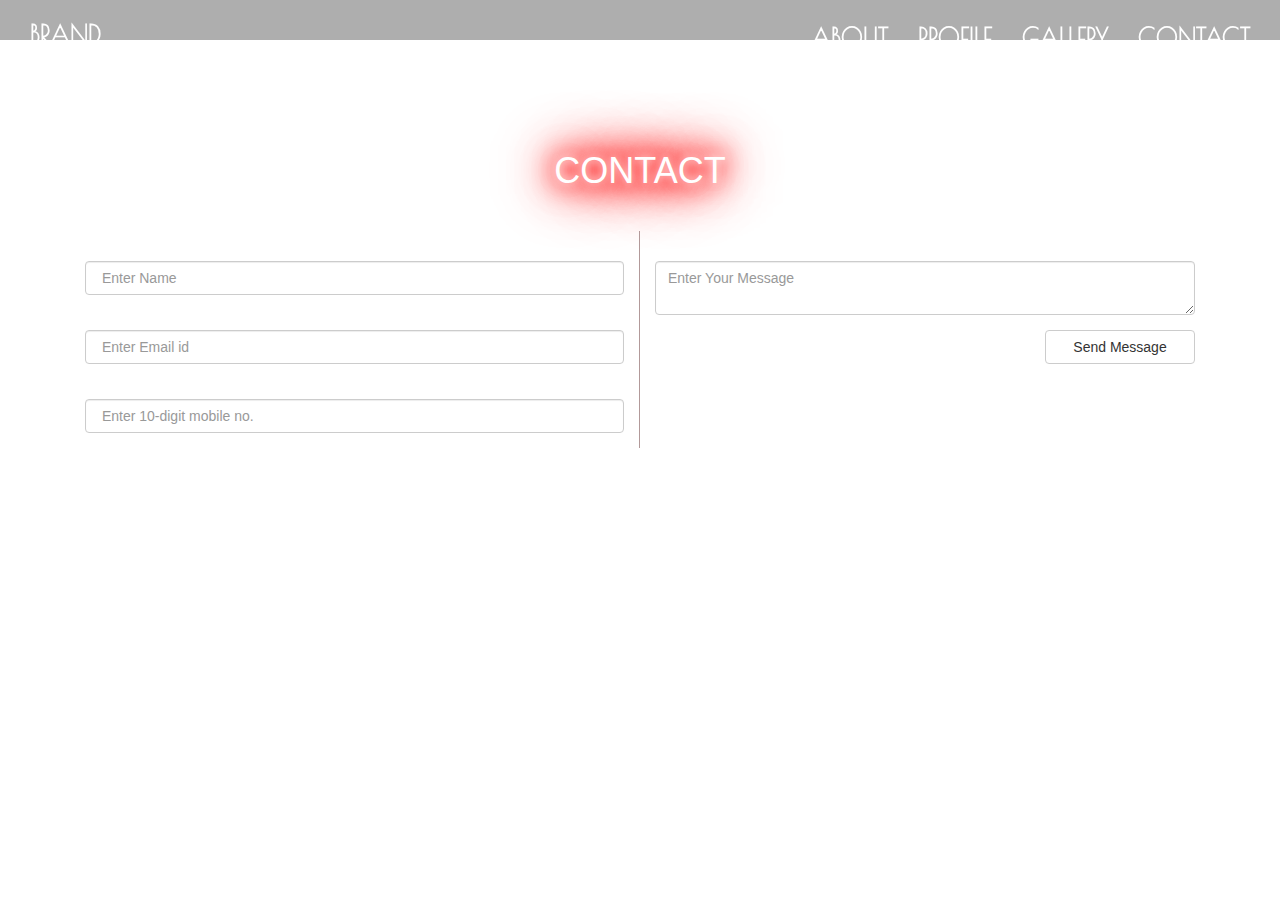
==== contact.html @ 6d9b8862 "Add files via upload" ====
<!DOCTYPE html>
<html lang="en">
    <head>
        <meta charset="UTF-8">
        <meta name="viewport" content="width=device-width, initial-scale=1">
        <title>TEMPLATE</title>
        <link rel="icon" href="img/favicon.png">
        <link href="css/nav.min.css" rel="stylesheet">
        <link href="css/styles.css" type="text/css" rel="stylesheet">    
        <link href="css/bootstrap.min.css" rel="stylesheet" id="bootstrap-css">
        <link href="https://fonts.googleapis.com/css2?family=Poiret+One&display=swap" rel="stylesheet">
    </head>
    <body>
        <!-- NAVIGATION SECTION-->
        <nav class="nav">
            <div class="container1">
                <div class="logo">
                <a href="index.html">BRAND</a>
                </div>
                <div id="mainListDiv" class="main_list">
                    <ul class="navlinks">
                        <li><a href="about.html">ABOUT</a></li>
                        <li><a href="profile.html">PROFILE</a></li>
                        <li><a href="gallery.html">GALLERY</a></li>
                        <li><a href="contact.html">CONTACT</a></li>
                    </ul>
                </div>
                <span class="navTrigger">
                    <i></i>
                    <i></i>
                    <i></i>
                </span>
            </div>
        </nav> 
        <!-- HEADER SECTION-->
        <section class="home">                
            <section id="contact">
                <div class="section-content">
                    <h1>CONTACT</h1>
                    <div  class="section-headers">
                        </div>
                        <div class="contact-section">
                        <div class="container">
                        <form>
                            <div class="col-md-6 form-line">
                                <div class="form-group">
                                    <label for="exampleInputUsername">Your name</label>
                                <input type="text" class="form-control" id="" placeholder=" Enter Name">
                                </div>
                                <div class="form-group">
                                <label for="exampleInputEmail">Email Address</label>
                                <input type="email" class="form-control" id="exampleInputEmail" placeholder=" Enter Email id">
                                </div>	
                                <div class="form-group">
                                <label for="telephone">Mobile No.</label>
                                <input type="tel" class="form-control" id="telephone" placeholder=" Enter 10-digit mobile no.">
                                </div>
                            </div>
                            <div class="col-md-6">
                                <div class="form-group">
                                    <label for ="description"> Message</label>
                                    <textarea  class="form-control" id="description" placeholder="Enter Your Message"></textarea>
                                </div>
                                <div>
                                    <button type="button" class="btn btn-default submit"><i class="fa fa-paper-plane" aria-hidden="true"></i>  Send Message</button>
                                </div>
                                
                            </div>
                        </form>
                    </div>
                </div>
            </section>
        </section>
        
        <!--  GRID SECTION -->
        
        <!-- FOOTER SECTION-->
        <footer>
            <div class="footer">
            </div>
        </footer>
    </body>
    <!--SCRIPT SECTION -->
    <script src="https://ajax.googleapis.com/ajax/libs/jquery/3.1.1/jquery.min.js"></script>
    <script src="js/scripts.js"></script>
    <script src="//maxcdn.bootstrapcdn.com/bootstrap/3.3.0/js/bootstrap.min.js"></script>
    <script src="//code.jquery.com/jquery-1.11.1.min.js"></script>
</html>
---- css/nav.min.css ----
@import url(https://fonts.googleapis.com/css?family=Quicksand:400,500,700);html,body{margin:0;csspadding:0;box-sizing:border-box;font-family:'Poiret One',cursive;color;font-size:62.5%;font-size:10px}.nav{width:100%;height:35px;position:fixed;line-height:30px;text-align:center;background-color:rgb(94,94,94,.5)}.nav div.logo{float:left;width:auto;height:auto;padding-left:3rem}.nav div.logo a{text-decoration:none;color:#fff;font-size:2.5rem;font-weight:bold}.nav div.logo a:hover{color:#00E676}.nav div.main_list{height:65px;float:right}.nav div.main_list ul{width:100%;height:65px;display:flex;list-style:none;margin:0;padding:0}.nav div.main_list ul li{width:auto;height:65px;padding:0;padding-right:3rem}.nav div.main_list ul li a{text-decoration:none;color:#fff;line-height:35px;font-size:2.5rem;font-weight:bold}.nav div.main_list ul li a:hover{color:#00E676;font-size:2.51rem}.navTrigger{display:none}.nav{padding-top:20px;padding-bottom:20px;-webkit-transition:all .4s ease;transition:all .4s ease}@media screen and (min-width:768px) and (max-width:1024px){.container1{margin:0}}@media screen and (max-width:768px){.navTrigger{display:block}.nav div.logo{margin-left:15px}.nav div.main_list{width:100%;height:0;overflow:hidden}.nav div.show_list{height:auto;display:none}.nav div.main_list ul{flex-direction:column;width:100%;height:100vh;padding-top:25px;right:0;left:0;bottom:0;background-color:rgb(94,94,94,.5);background-position:center top}.nav div.main_list ul li{width:100%;text-align:right}.nav div.main_list ul li a{text-align:center;width:100%;font-size:3rem;padding:20px}.nav div.media_button{display:block}}.navTrigger{cursor:pointer;width:30px;height:25px;margin:auto;position:absolute;right:30px;top:0;bottom:0}.navTrigger i{background-color:#fff;border-radius:2px;content:'';display:block;width:100%;height:4px}.navTrigger i:nth-child(1){-webkit-animation:outT .8s backwards;animation:outT .8s backwards;-webkit-animation-direction:reverse;animation-direction:reverse}.navTrigger i:nth-child(2){margin:5px 0;-webkit-animation:outM .8s backwards;animation:outM .8s backwards;-webkit-animation-direction:reverse;animation-direction:reverse}.navTrigger i:nth-child(3){-webkit-animation:outBtm .8s backwards;animation:outBtm .8s backwards;-webkit-animation-direction:reverse;animation-direction:reverse}.navTrigger.active i:nth-child(1){-webkit-animation:inT .8s forwards;animation:inT .8s forwards}.navTrigger.active i:nth-child(2){-webkit-animation:inM .8s forwards;animation:inM .8s forwards}.navTrigger.active i:nth-child(3){-webkit-animation:inBtm .8s forwards;animation:inBtm .8s forwards}@-webkit-keyframes inM{50%{-webkit-transform:rotate(0)}100%{-webkit-transform:rotate(45deg)}}@keyframes inM{50%{transform:rotate(0)}100%{transform:rotate(45deg)}}@-webkit-keyframes outM{50%{-webkit-transform:rotate(0)}100%{-webkit-transform:rotate(45deg)}}@keyframes outM{50%{transform:rotate(0)}100%{transform:rotate(45deg)}}@-webkit-keyframes inT{0%{-webkit-transform:translateY(0)rotate(0)}50%{-webkit-transform:translateY(9px)rotate(0)}100%{-webkit-transform:translateY(9px)rotate(135deg)}}@keyframes inT{0%{transform:translateY(0)rotate(0)}50%{transform:translateY(9px)rotate(0)}100%{transform:translateY(9px)rotate(135deg)}}@-webkit-keyframes outT{0%{-webkit-transform:translateY(0)rotate(0)}50%{-webkit-transform:translateY(9px)rotate(0)}100%{-webkit-transform:translateY(9px)rotate(135deg)}}@keyframes outT{0%{transform:translateY(0)rotate(0)}50%{transform:translateY(9px)rotate(0)}100%{transform:translateY(9px)rotate(135deg)}}@-webkit-keyframes inBtm{0%{-webkit-transform:translateY(0)rotate(0)}50%{-webkit-transform:translateY(-9px)rotate(0)}100%{-webkit-transform:translateY(-9px)rotate(135deg)}}@keyframes inBtm{0%{transform:translateY(0)rotate(0)}50%{transform:translateY(-9px)rotate(0)}100%{transform:translateY(-9px)rotate(135deg)}}@-webkit-keyframes outBtm{0%{-webkit-transform:translateY(0)rotate(0)}50%{-webkit-transform:translateY(-9px)rotate(0)}100%{-webkit-transform:translateY(-9px)rotate(135deg)}}@keyframes outBtm{0%{transform:translateY(0)rotate(0)}50%{transform:translateY(-9px)rotate(0)}100%{transform:translateY(-9px)rotate(135deg)}}.affix{padding:0;background-color:#111}.myH2{text-align:center;font-size:4rem}.myP{text-align:justify;padding-left:15%;padding-right:15%;font-size:20px}@media all and (max-width:768px){.myP{padding:2%}}
---- css/styles.css ----
@font-face {
  font-family: 'neoneonregular';
  src: url("neoneon-webfont.woff") format("woff");
  font-weight: normal;
  font-style: normal;
}

.ite-long {
  width: auto;
}

img {
  -webkit-box-pack: center;
      -ms-flex-pack: center;
          justify-content: center;
  width: 100%;
  display: -ms-grid;
  display: grid;
  -ms-grid-columns: (minmax(170px, 2fr))[auto-fill];
      grid-template-columns: repeat(auto-fill, minmax(170px, 2fr));
}

.item1 {
  -webkit-transition: all 1s;
  transition: all 1s;
}

.item1:hover {
  -webkit-transform: scale(1.02);
          transform: scale(1.02);
}

.home {
  width: 100%;
  height: 100vh;
  background-image: url(https://volganga.com/wordpress/wp-content/gallery/city-streets-hd/city-streets_01.jpg);
  background-position: center top;
  background-size: cover;
  -webkit-box-shadow: 0px 5px 9px rgba(0, 0, 0, 0.6);
          box-shadow: 0px 5px 9px rgba(0, 0, 0, 0.6);
}

h1, h2, h3, h4, h5, h6 {
  margin-top: 5px;
  margin-bottom: 0px;
  text-shadow: 0 0 10px #fff, 0 0 20px #ff0000, 0 0 30px #ff0000, 0 0 40px #ff0000, 0 0 50px #ff0000, 0 0 60px #ff0000, 0 0 70px #ff0000;
}

/******************************************************************************************************
************************************** JUMBO TRON  ****************************************************
******************************************************************************************************/
.headers {
  font-size: 2.5rem;
  text-align: right;
  padding-top: 70vh;
  padding-right: 1.5rem;
  line-height: 7rem;
  color: white;
  font-family: 'neoneonregular';
  text-shadow: 0px 0px 25px red;
}

/******************************************************************************************************
************************************** INDEX GRID *****************************************************
******************************************************************************************************/
.grid-container {
  padding-top: 5rem;
  padding-bottom: 5rem;
  display: -ms-grid;
  display: grid;
  grid-gap: 10px;
  margin-left: 0px;
  -webkit-box-align: center;
      -ms-flex-align: center;
          align-items: center;
  justify-items: center;
  margin-right: 0px;
  -ms-grid-columns: (minmax(250px, 2fr))[auto-fill];
      grid-template-columns: repeat(auto-fill, minmax(250px, 2fr));
}

.grid-item {
  -ms-grid-column: 1;
      grid-column-start: 1;
  grid-column-end: 3;
}

.footer {
  background-size: cover;
  overflow-x: hidden;
}

#myImg {
  border-radius: 0px;
  cursor: pointer;
  -webkit-transition: 0.3s;
  transition: 0.3s;
}

#myImg:hover {
  opacity: 0.7;
}

/************************************************************************************************
****************************************MODAL****************************************************
*************************************************************************************************/
.row > .column {
  padding: 10px 10px;
}

.row:after {
  content: "";
  display: table;
  clear: both;
}

/* Create four equal columns that floats next to each other */
.column {
  float: left;
  width: 18%;
}

/* The Modal (background) */
.modal {
  display: none;
  position: fixed;
  z-index: 1;
  padding-top: 100px;
  left: 0;
  top: 0;
  width: 100%;
  height: 100%;
  overflow: auto;
  background-color: black;
}

/* Modal Content */
.modal-content {
  position: relative;
  background-color: #fefefe;
  margin: auto;
  padding: 0;
  width: 75%;
  max-width: 1200px;
}

/* The Close Button */
.close {
  color: white;
  position: absolute;
  top: 65px;
  right: 25px;
  font-size: 80px;
  font-weight: bold;
}

.close:hover,
.close:focus {
  color: #999;
  text-decoration: none;
  cursor: pointer;
}

/* Hide the slides by default */
.mySlides {
  display: none;
}

/* Next & previous buttons */
.prev,
.next {
  cursor: pointer;
  position: absolute;
  top: 50%;
  width: auto;
  padding: 16px;
  margin-top: -50px;
  color: white;
  font-weight: bold;
  font-size: 25px;
  -webkit-transition: 0.6s ease;
  transition: 0.6s ease;
  border-radius: 0 3px 3px 0;
  -moz-user-select: none;
   -ms-user-select: none;
       user-select: none;
  -webkit-user-select: none;
}

/* Position the "next button" to the right */
.next {
  right: 0;
  border-radius: 3px 0 0 3px;
}

/* On hover, add a black background color with a little bit see-through */
.prev:hover,
.next:hover {
  background-color: rgba(0, 0, 0, 0.8);
}

/* Number text (1/3 etc) */
.numbertext {
  color: #f2f2f2;
  font-size: 25px;
  padding: 8px 12px;
  position: absolute;
  top: 0;
}

/* Caption text */
.caption-container {
  text-align: center;
  background-color: black;
  padding: 2px 16px;
  color: white;
}

img.demo {
  opacity: 0.6;
}

.active,
.demo:hover {
  opacity: 1;
}

img.hover-shadow {
  -webkit-transition: 0.3s;
  transition: 0.3s;
}

.hover-shadow:hover {
  -webkit-transform: scale(1.01);
          transform: scale(1.01);
}

/************************************************************************************************
**************************************CONTACT FORM***********************************************
*************************************************************************************************/
#contact {
  font-family: 'Teko', sans-serif;
  padding-top: 111px;
  width: 100%;
  width: 100vw;
  color: #fff;
}

.section-content {
  text-align: center;
  padding-top: 20px;
}

.contact-section {
  padding-top: 3rem;
}

.contact-section .col-md-6 {
  width: 50%;
}

.form-line {
  border-right: 1px solid #B29999;
}

.form-group {
  margin-top: 10px;
}

label {
  font-size: 1.5em;
  line-height: 1em;
  font-weight: normal;
}

.form-control {
  font-size: 1.5em;
  color: #ffffff;
}

textarea.form-control {
  height: 135px;
  /* margin-top: px;*/
}

.submit {
  font-size: 1.5em;
  float: right;
  width: 150px;
  background-color: transparent;
  color: #fff;
}
/*# sourceMappingURL=styles.css.map */
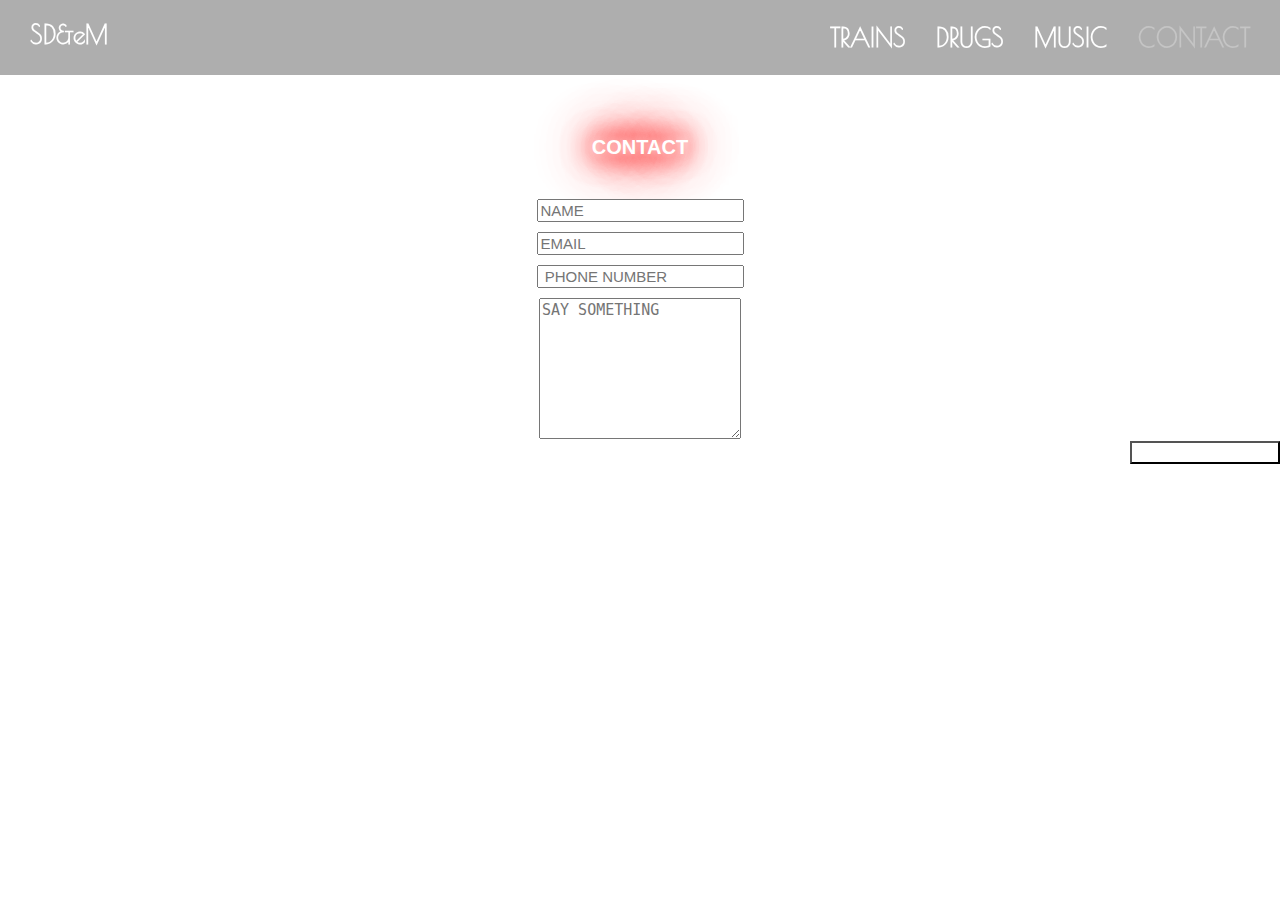
==== commit 13f896e7: "Add files via upload" ====
--- a/contact.html
+++ b/contact.html
@@ -1,28 +1,28 @@
 <!DOCTYPE html>
 <html lang="en">
+    <!-- HEAD SECTION-->
     <head>
         <meta charset="UTF-8">
         <meta name="viewport" content="width=device-width, initial-scale=1">
-        <title>TEMPLATE</title>
+        <title>SD&eM</title>
         <link rel="icon" href="img/favicon.png">
         <link href="css/nav.min.css" rel="stylesheet">
-        <link href="css/styles.css" type="text/css" rel="stylesheet">    
-        <link href="css/bootstrap.min.css" rel="stylesheet" id="bootstrap-css">
-        <link href="https://fonts.googleapis.com/css2?family=Poiret+One&display=swap" rel="stylesheet">
+        <link href="css/styles.css" type="text/css" rel="stylesheet">  
+        <link href="https://fonts.googleapis.com/css2?family=Poiret+One&display=swap" rel="stylesheet">     
     </head>
     <body>
         <!-- NAVIGATION SECTION-->
         <nav class="nav">
             <div class="container1">
                 <div class="logo">
-                <a href="index.html">BRAND</a>
+                <a href="index.html">SD&eM</a>
                 </div>
                 <div id="mainListDiv" class="main_list">
                     <ul class="navlinks">
-                        <li><a href="about.html">ABOUT</a></li>
-                        <li><a href="profile.html">PROFILE</a></li>
-                        <li><a href="gallery.html">GALLERY</a></li>
-                        <li><a href="contact.html">CONTACT</a></li>
+                        <li><a href="trains.html">TRAINS</a></li>
+                        <li><a href="drugs.html">DRUGS</a></li>
+                        <li><a href="music.html">MUSIC</a></li>
+                        <li><a href="contact.html"   style="color: rgb(197, 197, 197)">CONTACT</a></li>
                     </ul>
                 </div>
                 <span class="navTrigger">
@@ -37,36 +37,28 @@
             <section id="contact">
                 <div class="section-content">
                     <h1>CONTACT</h1>
-                    <div  class="section-headers">
+                    <div class="contact-section">
+                        <div class="container2">
+                            <form>
+                                <div class="column1">
+                                    <div class="form-group">
+                                        <input type="text" class="form-control" id="" placeholder="NAME">
+                                    </div>
+                                    <div class="form-group">
+                                        <input type="email" class="form-control" id="exampleInputEmail" placeholder="EMAIL">
+                                    </div>	
+                                    <div class="form-group">
+                                        <input type="tel" class="form-control" id="telephone" placeholder=" PHONE NUMBER">
+                                    </div>
+                                    <div class="form-group">
+                                        <textarea  class="form-control" id="description" placeholder="SAY SOMETHING"></textarea>
+                                    </div>
+                                    <div>
+                                    <button type="button" class="btn btn-default submit"><i class="fa fa-paper-plane" aria-hidden="true"></i>SEND</button>
+                                    </div>
+                                </div>
+                            </form>
                         </div>
-                        <div class="contact-section">
-                        <div class="container">
-                        <form>
-                            <div class="col-md-6 form-line">
-                                <div class="form-group">
-                                    <label for="exampleInputUsername">Your name</label>
-                                <input type="text" class="form-control" id="" placeholder=" Enter Name">
-                                </div>
-                                <div class="form-group">
-                                <label for="exampleInputEmail">Email Address</label>
-                                <input type="email" class="form-control" id="exampleInputEmail" placeholder=" Enter Email id">
-                                </div>	
-                                <div class="form-group">
-                                <label for="telephone">Mobile No.</label>
-                                <input type="tel" class="form-control" id="telephone" placeholder=" Enter 10-digit mobile no.">
-                                </div>
-                            </div>
-                            <div class="col-md-6">
-                                <div class="form-group">
-                                    <label for ="description"> Message</label>
-                                    <textarea  class="form-control" id="description" placeholder="Enter Your Message"></textarea>
-                                </div>
-                                <div>
-                                    <button type="button" class="btn btn-default submit"><i class="fa fa-paper-plane" aria-hidden="true"></i>  Send Message</button>
-                                </div>
-                                
-                            </div>
-                        </form>
                     </div>
                 </div>
             </section>
@@ -83,6 +75,4 @@
     <!--SCRIPT SECTION -->
     <script src="https://ajax.googleapis.com/ajax/libs/jquery/3.1.1/jquery.min.js"></script>
     <script src="js/scripts.js"></script>
-    <script src="//maxcdn.bootstrapcdn.com/bootstrap/3.3.0/js/bootstrap.min.js"></script>
-    <script src="//code.jquery.com/jquery-1.11.1.min.js"></script>
 </html>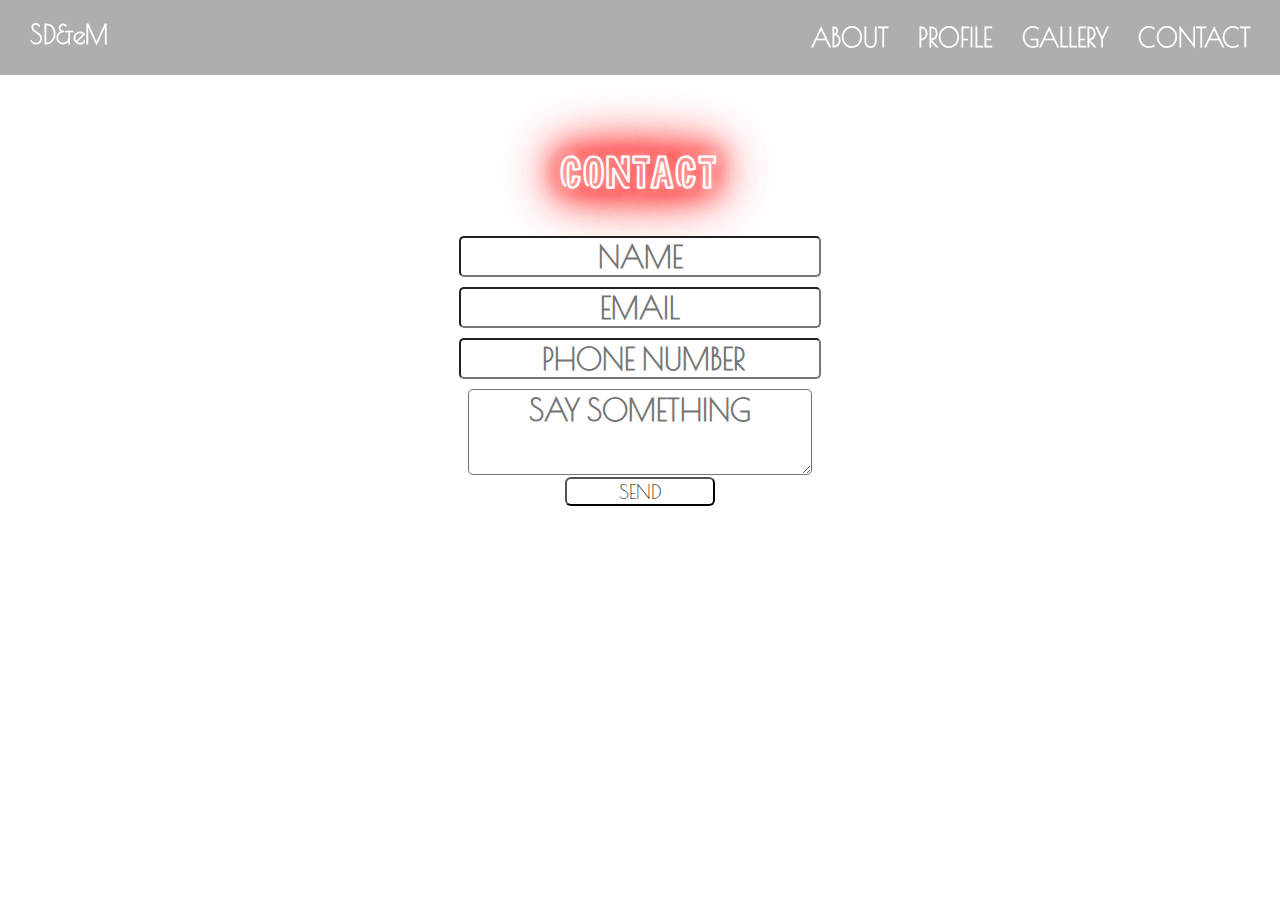
==== commit c3362b72: "Add files via upload" ====
--- a/contact.html
+++ b/contact.html
@@ -19,10 +19,10 @@
                 </div>
                 <div id="mainListDiv" class="main_list">
                     <ul class="navlinks">
-                        <li><a href="trains.html">TRAINS</a></li>
-                        <li><a href="drugs.html">DRUGS</a></li>
-                        <li><a href="music.html">MUSIC</a></li>
-                        <li><a href="contact.html"   style="color: rgb(197, 197, 197)">CONTACT</a></li>
+                        <li><a href="about.html">ABOUT</a></li>
+                        <li><a href="profile.html">PROFILE</a></li>
+                        <li><a href="gallery.html">GALLERY</a></li>
+                        <li><a href="contact.html">CONTACT</a></li>
                     </ul>
                 </div>
                 <span class="navTrigger">
--- a/css/nav.min.css
+++ b/css/nav.min.css
@@ -1 +1 @@
-@import url(https://fonts.googleapis.com/css?family=Quicksand:400,500,700);html,body{margin:0;csspadding:0;box-sizing:border-box;font-family:'Poiret One',cursive;color;font-size:62.5%;font-size:10px}.nav{width:100%;height:35px;position:fixed;line-height:30px;text-align:center;background-color:rgb(94,94,94,.5)}.nav div.logo{float:left;width:auto;height:auto;padding-left:3rem}.nav div.logo a{text-decoration:none;color:#fff;font-size:2.5rem;font-weight:bold}.nav div.logo a:hover{color:#00E676}.nav div.main_list{height:65px;float:right}.nav div.main_list ul{width:100%;height:65px;display:flex;list-style:none;margin:0;padding:0}.nav div.main_list ul li{width:auto;height:65px;padding:0;padding-right:3rem}.nav div.main_list ul li a{text-decoration:none;color:#fff;line-height:35px;font-size:2.5rem;font-weight:bold}.nav div.main_list ul li a:hover{color:#00E676;font-size:2.51rem}.navTrigger{display:none}.nav{padding-top:20px;padding-bottom:20px;-webkit-transition:all .4s ease;transition:all .4s ease}@media screen and (min-width:768px) and (max-width:1024px){.container1{margin:0}}@media screen and (max-width:768px){.navTrigger{display:block}.nav div.logo{margin-left:15px}.nav div.main_list{width:100%;height:0;overflow:hidden}.nav div.show_list{height:auto;display:none}.nav div.main_list ul{flex-direction:column;width:100%;height:100vh;padding-top:25px;right:0;left:0;bottom:0;background-color:rgb(94,94,94,.5);background-position:center top}.nav div.main_list ul li{width:100%;text-align:right}.nav div.main_list ul li a{text-align:center;width:100%;font-size:3rem;padding:20px}.nav div.media_button{display:block}}.navTrigger{cursor:pointer;width:30px;height:25px;margin:auto;position:absolute;right:30px;top:0;bottom:0}.navTrigger i{background-color:#fff;border-radius:2px;content:'';display:block;width:100%;height:4px}.navTrigger i:nth-child(1){-webkit-animation:outT .8s backwards;animation:outT .8s backwards;-webkit-animation-direction:reverse;animation-direction:reverse}.navTrigger i:nth-child(2){margin:5px 0;-webkit-animation:outM .8s backwards;animation:outM .8s backwards;-webkit-animation-direction:reverse;animation-direction:reverse}.navTrigger i:nth-child(3){-webkit-animation:outBtm .8s backwards;animation:outBtm .8s backwards;-webkit-animation-direction:reverse;animation-direction:reverse}.navTrigger.active i:nth-child(1){-webkit-animation:inT .8s forwards;animation:inT .8s forwards}.navTrigger.active i:nth-child(2){-webkit-animation:inM .8s forwards;animation:inM .8s forwards}.navTrigger.active i:nth-child(3){-webkit-animation:inBtm .8s forwards;animation:inBtm .8s forwards}@-webkit-keyframes inM{50%{-webkit-transform:rotate(0)}100%{-webkit-transform:rotate(45deg)}}@keyframes inM{50%{transform:rotate(0)}100%{transform:rotate(45deg)}}@-webkit-keyframes outM{50%{-webkit-transform:rotate(0)}100%{-webkit-transform:rotate(45deg)}}@keyframes outM{50%{transform:rotate(0)}100%{transform:rotate(45deg)}}@-webkit-keyframes inT{0%{-webkit-transform:translateY(0)rotate(0)}50%{-webkit-transform:translateY(9px)rotate(0)}100%{-webkit-transform:translateY(9px)rotate(135deg)}}@keyframes inT{0%{transform:translateY(0)rotate(0)}50%{transform:translateY(9px)rotate(0)}100%{transform:translateY(9px)rotate(135deg)}}@-webkit-keyframes outT{0%{-webkit-transform:translateY(0)rotate(0)}50%{-webkit-transform:translateY(9px)rotate(0)}100%{-webkit-transform:translateY(9px)rotate(135deg)}}@keyframes outT{0%{transform:translateY(0)rotate(0)}50%{transform:translateY(9px)rotate(0)}100%{transform:translateY(9px)rotate(135deg)}}@-webkit-keyframes inBtm{0%{-webkit-transform:translateY(0)rotate(0)}50%{-webkit-transform:translateY(-9px)rotate(0)}100%{-webkit-transform:translateY(-9px)rotate(135deg)}}@keyframes inBtm{0%{transform:translateY(0)rotate(0)}50%{transform:translateY(-9px)rotate(0)}100%{transform:translateY(-9px)rotate(135deg)}}@-webkit-keyframes outBtm{0%{-webkit-transform:translateY(0)rotate(0)}50%{-webkit-transform:translateY(-9px)rotate(0)}100%{-webkit-transform:translateY(-9px)rotate(135deg)}}@keyframes outBtm{0%{transform:translateY(0)rotate(0)}50%{transform:translateY(-9px)rotate(0)}100%{transform:translateY(-9px)rotate(135deg)}}.affix{padding:0;background-color:#111}.myH2{text-align:center;font-size:4rem}.myP{text-align:justify;padding-left:15%;padding-right:15%;font-size:20px}@media all and (max-width:768px){.myP{padding:2%}}+html,body{margin:0;box-sizing :border-box ;font-family :'Poiret One',cursive;font-size :62.5% ;font-size :10px}.nav{width:100%;height:35px;position:fixed;line-height:30px;text-align:center;background-color:rgb(94,94,94,.5)}.nav div.logo{float:left;width:auto;height:auto;padding-left:3rem}.nav div.logo a{text-decoration:none;color:#fff;font-size:2.5rem;font-weight:bold}.nav div.logo a:hover{color:#00E676}.nav div.main_list{height:65px;float:right}.nav div.main_list ul{width:100%;height:65px;display:flex;list-style:none;margin:0;padding:0}.nav div.main_list ul li{width:auto;height:65px;padding:0;padding-right:3rem}.nav div.main_list ul li a{text-decoration:none;color:#fff;line-height:35px;font-size:2.5rem;font-weight:bold}.nav div.main_list ul li a:hover{color:#00E676;font-size:2.51rem}.navTrigger{display:none}.nav{padding-top:20px;padding-bottom:20px;-webkit-transition:all .4s ease;transition:all .4s ease}@media screen and (min-width:768px) and (max-width:1024px){.container1{margin:0}}@media screen and (max-width:768px){.navTrigger{display:block}.nav div.logo{margin-left:15px}.nav div.main_list{width:100%;height:0;overflow:hidden}.nav div.show_list{height:auto;display:none;padding-top:19px;}.nav div.main_list ul{flex-direction:column;width:100%;height:100vh;padding-top:30px;right:0;left:0;bottom:0;background-color:rgb(94,94,94,.5);background-position:center top}.nav div.main_list ul li{width:100%;text-align:right}.nav div.main_list ul li a{text-align:center;width:100%;font-size:3rem;padding:20px;}.nav div.media_button{display:block}}.navTrigger{cursor:pointer;width:30px;height:25px;margin:auto;position:absolute;right:30px;top:0;bottom:0}.navTrigger i{background-color:#fff;border-radius:2px;content:'';display:block;width:100%;height:4px}.navTrigger i:nth-child(1){-webkit-animation:outT .8s backwards;animation:outT .8s backwards;-webkit-animation-direction:reverse;animation-direction:reverse}.navTrigger i:nth-child(2){margin:5px 0;-webkit-animation:outM .8s backwards;animation:outM .8s backwards;-webkit-animation-direction:reverse;animation-direction:reverse}.navTrigger i:nth-child(3){-webkit-animation:outBtm .8s backwards;animation:outBtm .8s backwards;-webkit-animation-direction:reverse;animation-direction:reverse}.navTrigger.active i:nth-child(1){-webkit-animation:inT .8s forwards;animation:inT .8s forwards}.navTrigger.active i:nth-child(2){-webkit-animation:inM .8s forwards;animation:inM .8s forwards}.navTrigger.active i:nth-child(3){-webkit-animation:inBtm .8s forwards;animation:inBtm .8s forwards}@-webkit-keyframes inM{50%{-webkit-transform:rotate(0)}100%{-webkit-transform:rotate(45deg)}}@keyframes inM{50%{transform:rotate(0)}100%{transform:rotate(45deg)}}@-webkit-keyframes outM{50%{-webkit-transform:rotate(0)}100%{-webkit-transform:rotate(45deg)}}@keyframes outM{50%{transform:rotate(0)}100%{transform:rotate(45deg)}}@-webkit-keyframes inT{0%{-webkit-transform:translateY(0)rotate(0)}50%{-webkit-transform:translateY(9px)rotate(0)}100%{-webkit-transform:translateY(9px)rotate(135deg)}}@keyframes inT{0%{transform:translateY(0)rotate(0)}50%{transform:translateY(9px)rotate(0)}100%{transform:translateY(9px)rotate(135deg)}}@-webkit-keyframes outT{0%{-webkit-transform:translateY(0)rotate(0)}50%{-webkit-transform:translateY(9px)rotate(0)}100%{-webkit-transform:translateY(9px)rotate(135deg)}}@keyframes outT{0%{transform:translateY(0)rotate(0)}50%{transform:translateY(9px)rotate(0)}100%{transform:translateY(9px)rotate(135deg)}}@-webkit-keyframes inBtm{0%{-webkit-transform:translateY(0)rotate(0)}50%{-webkit-transform:translateY(-9px)rotate(0)}100%{-webkit-transform:translateY(-9px)rotate(135deg)}}@keyframes inBtm{0%{transform:translateY(0)rotate(0)}50%{transform:translateY(-9px)rotate(0)}100%{transform:translateY(-9px)rotate(135deg)}}@-webkit-keyframes outBtm{0%{-webkit-transform:translateY(0)rotate(0)}50%{-webkit-transform:translateY(-9px)rotate(0)}100%{-webkit-transform:translateY(-9px)rotate(135deg)}}@keyframes outBtm{0%{transform:translateY(0)rotate(0)}50%{transform:translateY(-9px)rotate(0)}100%{transform:translateY(-9px)rotate(135deg)}}.affix{padding:0;background-color:#111}.myH2{text-align:center;font-size:4rem}.myP{text-align:justify;padding-left:15%;padding-right:15%;font-size:20px}@media all and (max-width:768px){.myP{padding:2%}}--- a/css/styles.css
+++ b/css/styles.css
@@ -1,3 +1,9 @@
+@font-face {
+  font-family: 'Poiret One', cursive;
+  src: url("WebFont.eot");
+  src: url("WebFont.eot?#iefix") format("embedded-opentype"), url("WebFont.woff") format("woff"), url("WebFont.ttf") format("truetype"), url("WebFont.svg#webfont") format("svg");
+}
+
 @font-face {
   font-family: 'neoneonregular';
   src: url("neoneon-webfont.woff") format("woff");
@@ -38,9 +44,18 @@
   background-size: cover;
   -webkit-box-shadow: 0px 5px 9px rgba(0, 0, 0, 0.6);
           box-shadow: 0px 5px 9px rgba(0, 0, 0, 0.6);
-}
-
-h1, h2, h3, h4, h5, h6 {
+  font-family: italic;
+}
+
+h1 {
+  font-family: 'neoneonregular';
+  font-size: 4rem;
+  margin-top: 5px;
+  margin-bottom: 0px;
+  text-shadow: 0 0 10px #fff, 0 0 20px #ff0000, 0 0 30px #ff0000, 0 0 40px #ff0000, 0 0 50px #ff0000, 0 0 60px #ff0000, 0 0 70px #ff0000;
+}
+
+h3 {
   margin-top: 5px;
   margin-bottom: 0px;
   text-shadow: 0 0 10px #fff, 0 0 20px #ff0000, 0 0 30px #ff0000, 0 0 40px #ff0000, 0 0 50px #ff0000, 0 0 60px #ff0000, 0 0 70px #ff0000;
@@ -77,12 +92,7 @@
   margin-right: 0px;
   -ms-grid-columns: (minmax(250px, 2fr))[auto-fill];
       grid-template-columns: repeat(auto-fill, minmax(250px, 2fr));
-}
-
-.grid-item {
-  -ms-grid-column: 1;
-      grid-column-start: 1;
-  grid-column-end: 3;
+  font-family: 'Poiret One', cursive;
 }
 
 .footer {
@@ -117,7 +127,7 @@
 /* Create four equal columns that floats next to each other */
 .column {
   float: left;
-  width: 18%;
+  width: 33%;
 }
 
 /* The Modal (background) */
@@ -241,53 +251,60 @@
 #contact {
   font-family: 'Teko', sans-serif;
   padding-top: 111px;
-  width: 100%;
   width: 100vw;
   color: #fff;
+  border-radius: 10px;
 }
 
 .section-content {
   text-align: center;
-  padding-top: 20px;
+  padding-top: 40px;
 }
 
 .contact-section {
   padding-top: 3rem;
-}
-
-.contact-section .col-md-6 {
-  width: 50%;
-}
-
-.form-line {
-  border-right: 1px solid #B29999;
+  width: 100%;
+  display: -webkit-box;
+  display: -ms-flexbox;
+  display: flex;
+  -webkit-box-pack: center;
+      -ms-flex-pack: center;
+          justify-content: center;
 }
 
 .form-group {
   margin-top: 10px;
-}
-
-label {
   font-size: 1.5em;
   line-height: 1em;
   font-weight: normal;
 }
 
 .form-control {
-  font-size: 1.5em;
-  color: #ffffff;
+  font-size: 2em;
+  border-radius: 5px;
+  text-align: center;
+  font-family: 'Poiret One', cursive;
+  background-color: rgba(255, 255, 255, 0.7);
+  font-weight: bold;
 }
 
 textarea.form-control {
-  height: 135px;
-  /* margin-top: px;*/
+  height: 8rem;
+  border-radius: 5px;
+  text-align: center;
+  font-weight: bold;
 }
 
 .submit {
-  font-size: 1.5em;
-  float: right;
+  font-size: 2em;
   width: 150px;
-  background-color: transparent;
-  color: #fff;
+  background-color: rgba(255, 255, 255, 0.7);
+  border-radius: 6px;
+  font-family: 'Poiret One', cursive;
+  color: #050505;
+}
+
+#placeholder {
+  color: white;
 }
 /*# sourceMappingURL=styles.css.map */